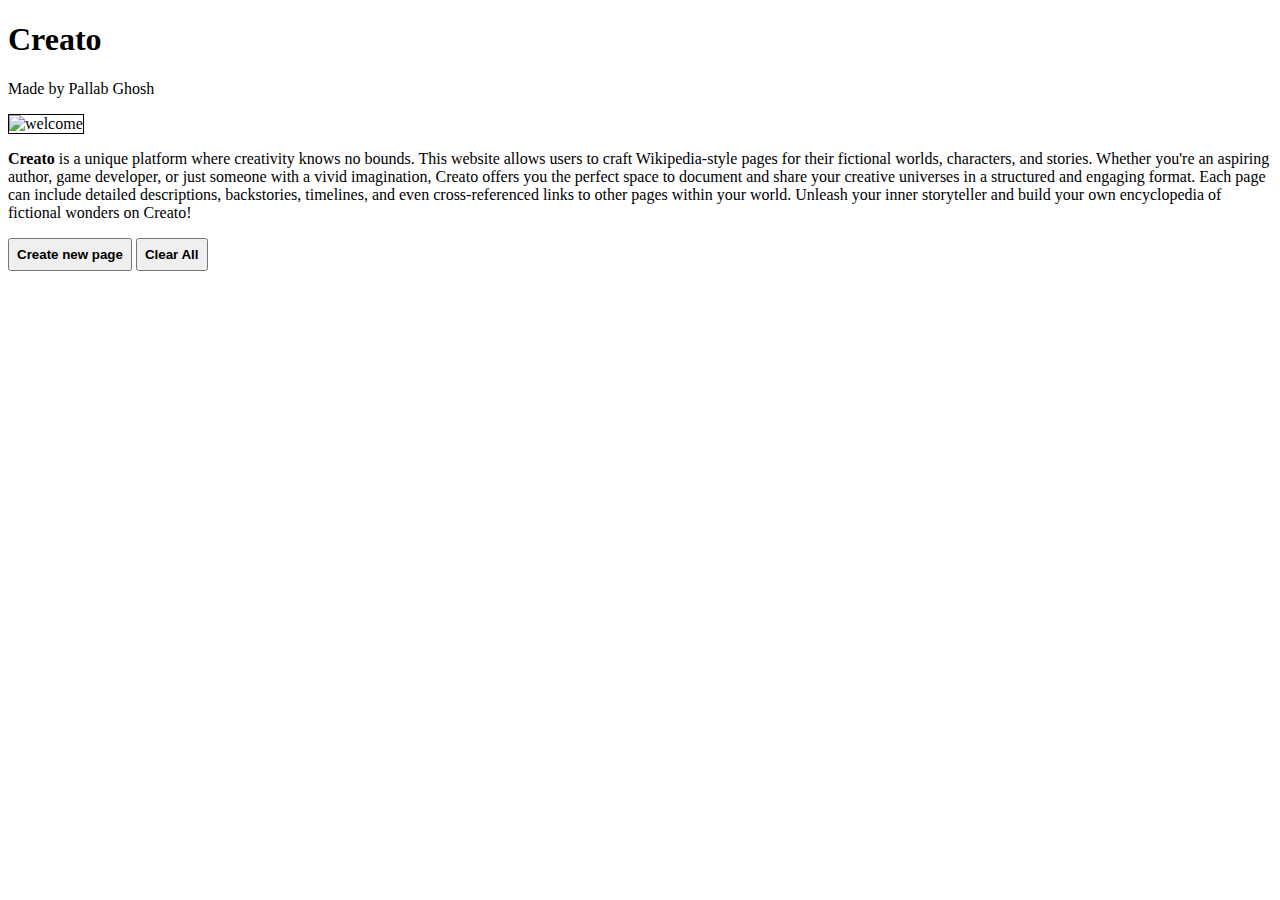
==== index.html @ f7449b32 "Add files via upload" ====
<!DOCTYPE html>
<html>
  <head>
    <link rel="stylesheet" href="main.css">
    <script src="main.js"></script>
    <title>Creato</title>
  </head>
  <body>
    <h1>Creato</h1>
    <p>Made by Pallab Ghosh</p>
    <a id="pic1-btn"><img src="https://media.tenor.com/Fy4icV0BGVEAAAAM/doraemon-doraemondancing.gif" alt="welcome" id="home-pic1" width="100%"></a>
    <a id="pic2-btn"><img src="https://c.tenor.com/2ltLfU_1wRUAAAAC/tenor.gif" alt="welcome" id="home-pic2" style="display: none;" width="100%"></a>
    <p><b>Creato</b> is a unique platform where creativity knows no bounds. This website allows users to craft Wikipedia-style pages for their fictional worlds, characters, and stories. Whether you're an aspiring author, game developer, or just someone with a vivid imagination, Creato offers you the perfect space to document and share your creative universes in a structured and engaging format. Each page can include detailed descriptions, backstories, timelines, and even cross-referenced links to other pages within your world. Unleash your inner storyteller and build your own encyclopedia of fictional wonders on Creato!</p>
    <button id="create-section-btn"><b>Create new page</b></button>
    <button id="clear-all-btn" onclick="clearSavedState()"><b>Clear All</b></button>
    <div id="page-list"></div>
    <template id="section-template">
      <div class="section-wrapper">
        <div class="page-open-btn">
          <h3 class="title">Page</h3>
          <input type="text" class="title-input" style="display: none;" placeholder="New title">
        </div>
        <div class="btn-wrapper">
          <button class="edit-section-btn">✏️</button>
          <button class="delete-section-btn">❌️</button>
        </div>
      </div>
    </template>
  </body>
</html>
---- main.css ----
img {
  border: 1px solid black;
}

#create-section-btn, #clear-all-btn {
  padding: 7px;
}

.section-wrapper {
  font-size: 20px;
  width: 100%;
  height: 70px;
  background-color: #f4c458;
  display: flex;
  border: 1px solid black;
}

.page-open-btn {
  width: 70%;
  text-align: center;
}

.btn-wrapper {
  width: 30%;
  text-align: center;
}
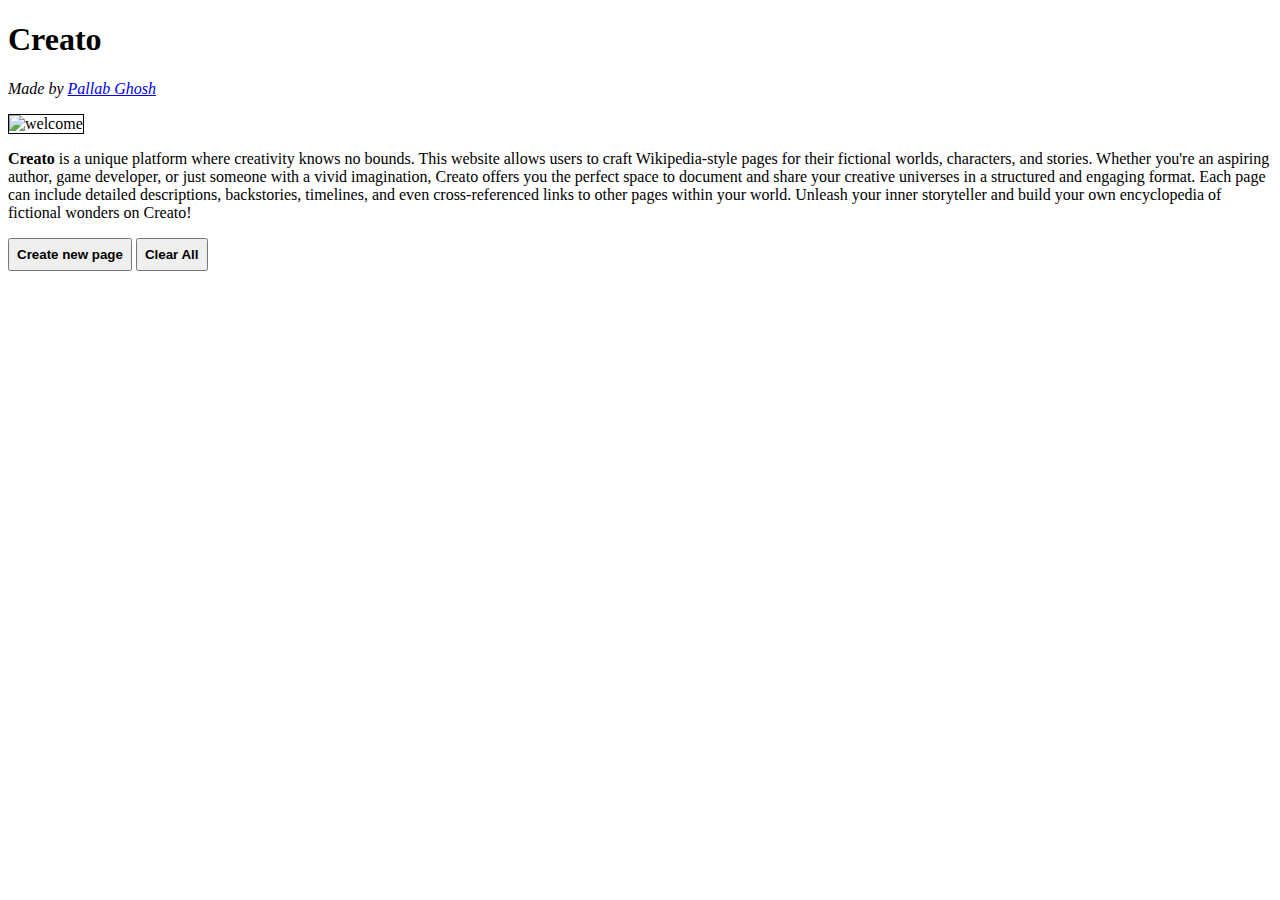
==== commit fce2c368: "Add files via upload" ====
--- a/index.html
+++ b/index.html
@@ -1,13 +1,14 @@
 <!DOCTYPE html>
 <html>
   <head>
+    <meta name="viewport" content="width=device-width, initial-scale=1.0">
     <link rel="stylesheet" href="main.css">
     <script src="main.js"></script>
     <title>Creato</title>
   </head>
   <body>
     <h1>Creato</h1>
-    <p>Made by Pallab Ghosh</p>
+    <p><i>Made by <a href="https://x.com/Coder20202?t=n0LJWtiY8_Nwjuprr4KoGg&s=09">Pallab Ghosh</a></i></p>
     <a id="pic1-btn"><img src="https://media.tenor.com/Fy4icV0BGVEAAAAM/doraemon-doraemondancing.gif" alt="welcome" id="home-pic1" width="100%"></a>
     <a id="pic2-btn"><img src="https://c.tenor.com/2ltLfU_1wRUAAAAC/tenor.gif" alt="welcome" id="home-pic2" style="display: none;" width="100%"></a>
     <p><b>Creato</b> is a unique platform where creativity knows no bounds. This website allows users to craft Wikipedia-style pages for their fictional worlds, characters, and stories. Whether you're an aspiring author, game developer, or just someone with a vivid imagination, Creato offers you the perfect space to document and share your creative universes in a structured and engaging format. Each page can include detailed descriptions, backstories, timelines, and even cross-referenced links to other pages within your world. Unleash your inner storyteller and build your own encyclopedia of fictional wonders on Creato!</p>
